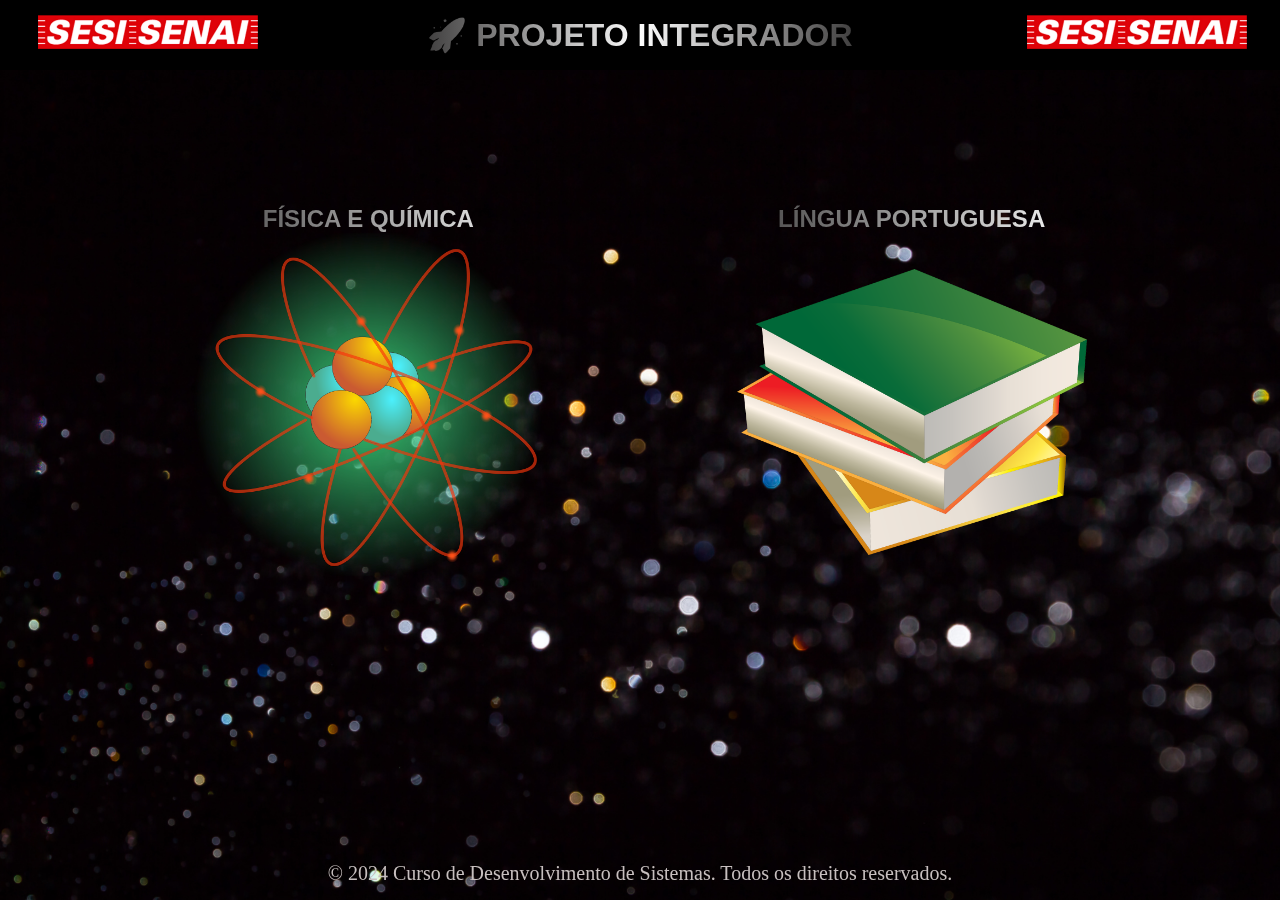
==== index.html @ 66327e64 "Site Projeto integrador 2024" ====
<!DOCTYPE html>
<html lang="en">

<head>
  <meta charset="UTF-8" />
  <meta http-equiv="X-UA-Compatible" content="IE=edge" />
  <meta name="viewport" content="width=device-width, initial-scale=1.0" />
  <title>Projeto Integrador</title>
  <link rel="stylesheet" href="css/style.css" />
</head>

<body>
  <nav class="menu">
    <div class="logo">
      <a href> <img src="img/sesi_senai.png" alt="logo" /> </a>
    </div>
    <h1> &#x1F680 PROJETO INTEGRADOR </h1>
    <div class="logo">
      <a href> <img src="img/sesi_senai.png" alt="logo" /> </a>
    </div>
  </nav>

  <section class="sec_imagens">
    <picture>
      <h2>FÍSICA E QUÍMICA</h2>
      <a href="fisica.html"><img src="img/atom-29539_1280.png" alt="" /></a>
    </picture>
    <picture>
      <h2>LÍNGUA PORTUGUESA</h2>
      <br>
      <br>
      <a href="lp.html"> <img src="img/books-155185_1280.png" alt="" /></a>
    </picture>
  </section>
  <footer class="foot_inicio">
    &copy; 2024 Curso de Desenvolvimento de Sistemas. Todos os direitos reservados.
  </footer>
</body>

</html>
---- css/style.css ----
* {
  margin: 0%;
  padding: 0%;
  box-sizing: border-box;
}
body {
  background-image: url(../img/espacial.png);
  background-repeat: no-repeat;
  background-size: cover;
}
a {
  text-decoration: none;
  color: #fff;
  font-size: 1.3rem;
  margin-right: 25px;
  font-size: 1.5rem;
}
h1 {
  color: azure;
  text-align: center;
  font-family: "Franklin Gothic Medium", "Arial Narrow", Arial, sans-serif;
  background: linear-gradient(to right, rgb(64, 63, 63),white, rgb(64, 63, 63));
  -webkit-background-clip: text;
  -webkit-text-fill-color: transparent;
  padding-top: 0%;
  font-size: xx-large;
}
h5,h6{
    text-align: center;
}
img {
  max-width: 100%;
}
ul {
  list-style: none;
  display: flex;
}
.menu {
  background-color: #000000;
  width: 100%;
  height: 70px;
  display: flex;
  justify-content: space-between;
  padding: 8px;
  align-items: center;
}
.menu .logo {
  display: flex;
}
.logo {
  width: 245px;
  margin-left: 30px;
}
.sec_imagens {
  display: flex;
  justify-content: space-evenly;
  padding-top: 15dvh;
}
.sec_imagens picture {
  width: 350px;
}
.sec_imagens picture h2 {
  color: aliceblue;
  text-align: center;
  font-family: Verdana, Geneva, Tahoma, sans-serif;
  background: linear-gradient(to right, rgb(64, 63, 63), white);
  -webkit-background-clip: text;
  -webkit-text-fill-color: transparent;
  padding-top: 0%;
}
.inicio{
   height: 0px;
}
.foot_pages {
  color: #c7bfbf;
  text-align: center;
  padding: 15px 0;
  position:relative;
  bottom: 0;
  width: 100%;
  font-size: 20px;
}
.foot_inicio {
  color: #c7bfbf;
  text-align: center;
  padding: 15px 0;
  position:fixed;
  bottom: 0;
  width: 100%;
  font-size: 20px;
}
.container{
    padding-top: 45px;
}
@media screen and (max-width: 400px) {
  .menu {
    visibility: hidden;
  }
}
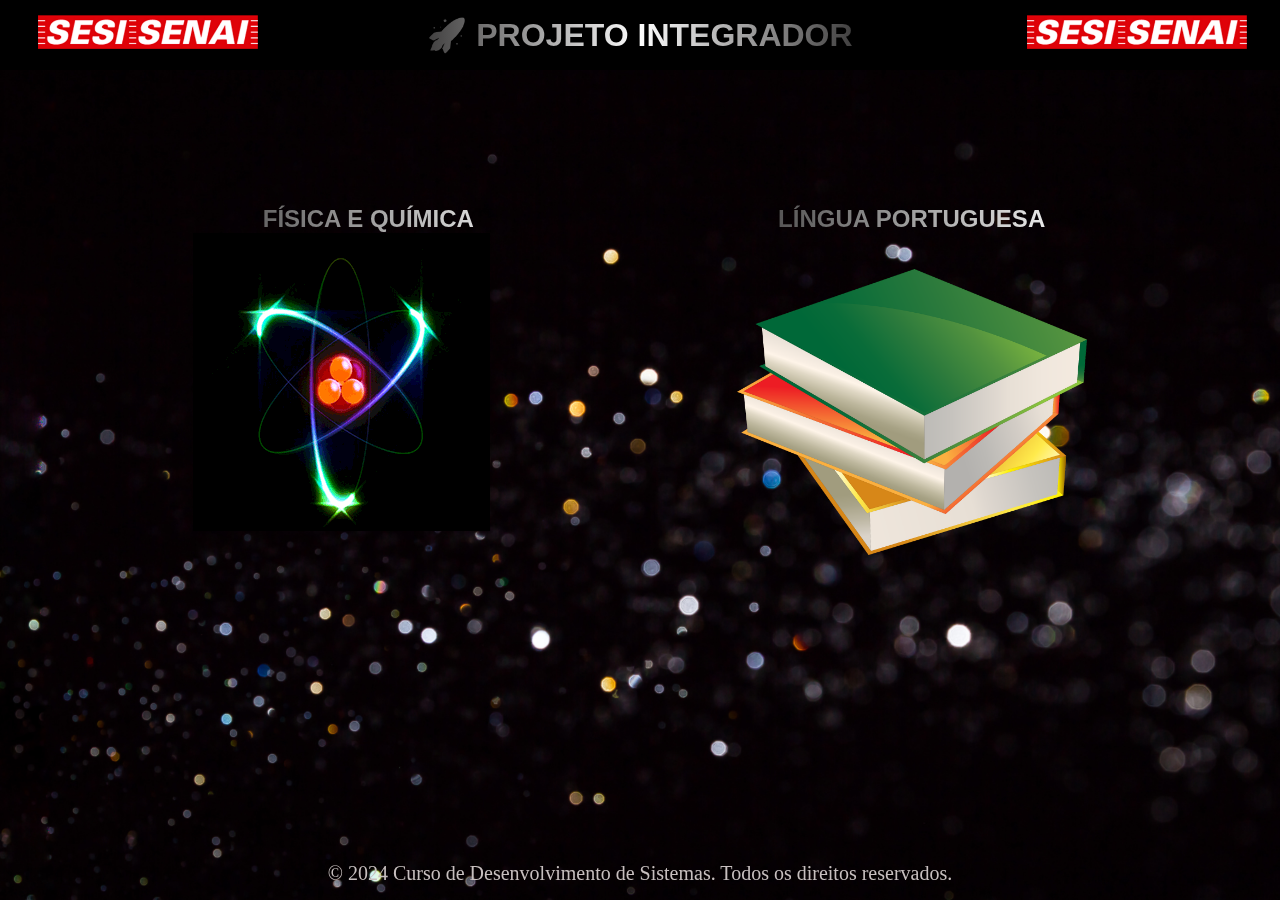
==== commit 04703a8e: "Upadate index.html" ====
--- a/index.html
+++ b/index.html
@@ -23,7 +23,7 @@
   <section class="sec_imagens">
     <picture>
       <h2>FÍSICA E QUÍMICA</h2>
-      <a href="fisica.html"><img src="img/atom-29539_1280.png" alt="" /></a>
+      <a href="fisica.html"><img src="img/atomogif.gif" alt="" /></a>
     </picture>
     <picture>
       <h2>LÍNGUA PORTUGUESA</h2>
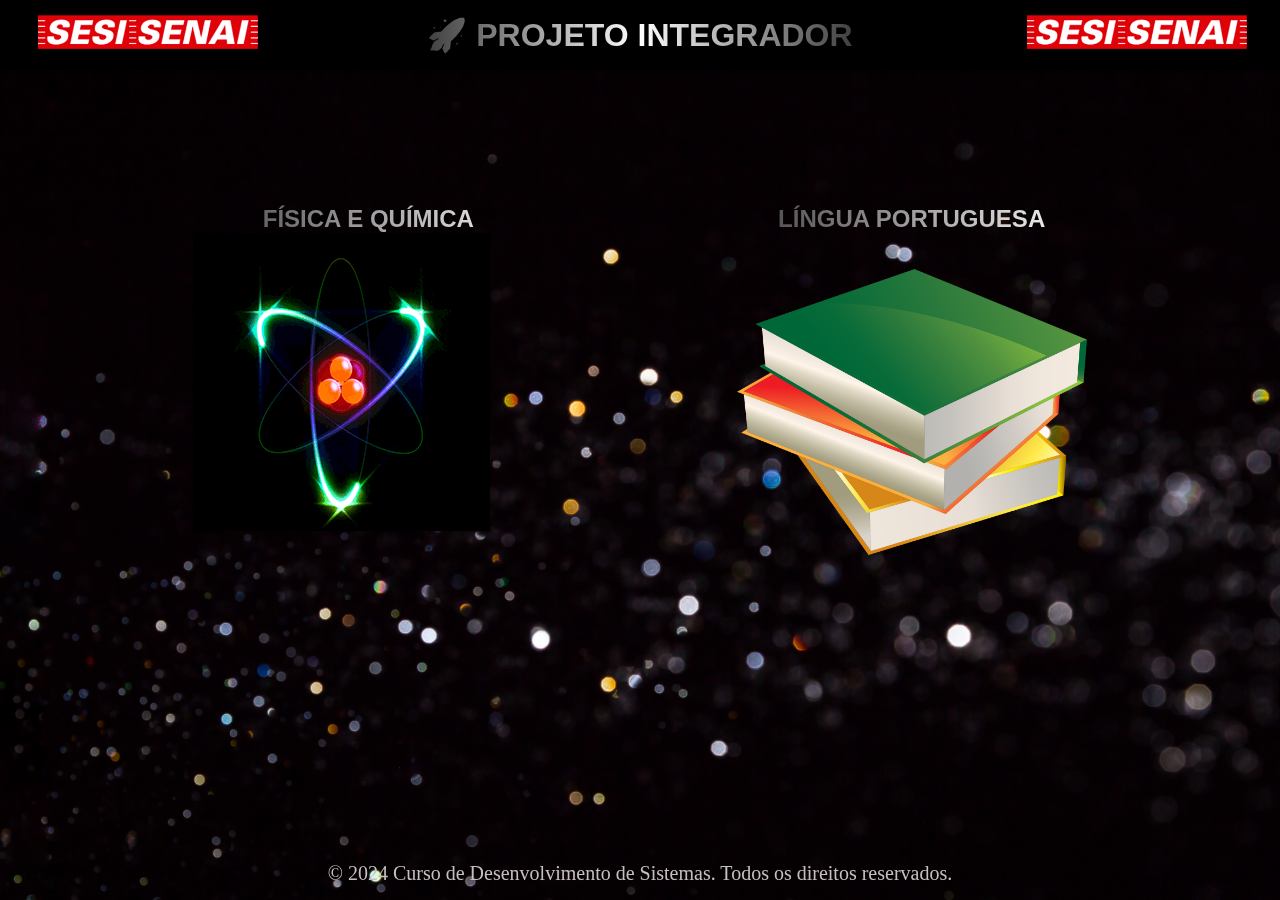
==== commit ce41e3d0: "Update Inde.html" ====
--- a/index.html
+++ b/index.html
@@ -14,7 +14,7 @@
     <div class="logo">
       <a href> <img src="img/sesi_senai.png" alt="logo" /> </a>
     </div>
-    <h1> &#x1F680 PROJETO INTEGRADOR </h1>
+    <h1 class="h1_principal"> &#x1F680 PROJETO INTEGRADOR </h1>
     <div class="logo">
       <a href> <img src="img/sesi_senai.png" alt="logo" /> </a>
     </div>
--- a/css/style.css
+++ b/css/style.css
@@ -7,6 +7,7 @@
   background-image: url(../img/espacial.png);
   background-repeat: no-repeat;
   background-size: cover;
+  background-color: #000000;
 }
 a {
   text-decoration: none;
@@ -92,8 +93,11 @@
 .container{
     padding-top: 45px;
 }
-@media screen and (max-width: 400px) {
-  .menu {
+@media screen and (max-width: 480px) {
+  
+  .h1_principal, .h1_fisica, .h1_lp{
     visibility: hidden;
+    
   }
+
 }
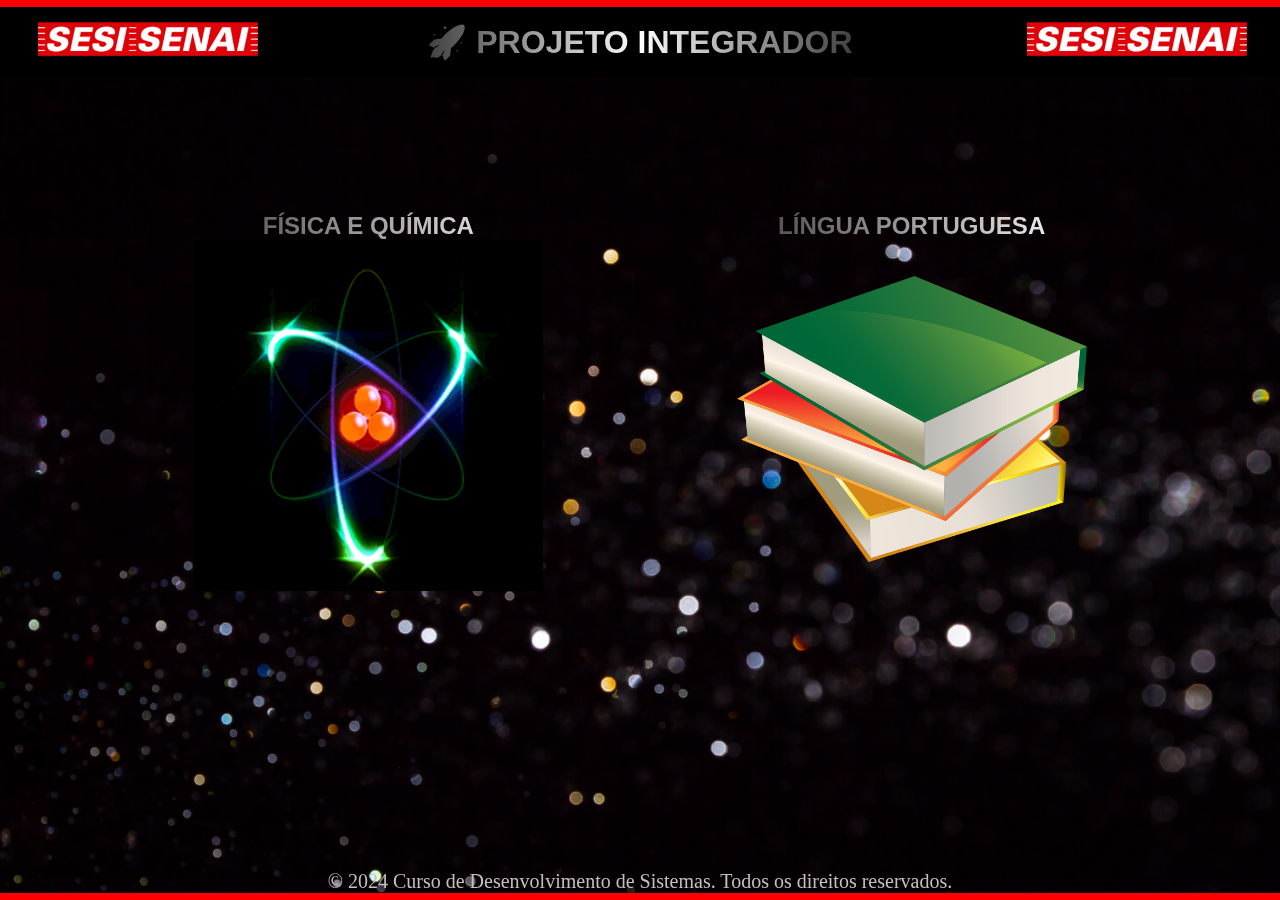
==== commit 758bdc41: "Update Projeto" ====
--- a/index.html
+++ b/index.html
@@ -10,6 +10,7 @@
 </head>
 
 <body>
+  <div class="linha_red"></div>
   <nav class="menu">
     <div class="logo">
       <a href> <img src="img/sesi_senai.png" alt="logo" /> </a>
@@ -25,16 +26,19 @@
       <h2>FÍSICA E QUÍMICA</h2>
       <a href="fisica.html"><img src="img/atomogif.gif" alt="" /></a>
     </picture>
+    
     <picture>
       <h2>LÍNGUA PORTUGUESA</h2>
       <br>
       <br>
-      <a href="lp.html"> <img src="img/books-155185_1280.png" alt="" /></a>
+      <a href="lp.html"> <img class="img_book" src="img/books-155185_1280.png" alt="" /></a>
     </picture>
   </section>
   <footer class="foot_inicio">
     &copy; 2024 Curso de Desenvolvimento de Sistemas. Todos os direitos reservados.
+    <div class="linha_red"></div>
   </footer>
+  
 </body>
 
 </html>--- a/css/style.css
+++ b/css/style.css
@@ -31,6 +31,7 @@
 }
 img {
   max-width: 100%;
+  max-height: 100%;  
 }
 ul {
   list-style: none;
@@ -50,6 +51,7 @@
 }
 .logo {
   width: 245px;
+  height: auto;
   margin-left: 30px;
 }
 .sec_imagens {
@@ -57,9 +59,13 @@
   justify-content: space-evenly;
   padding-top: 15dvh;
 }
-.sec_imagens picture {
+.sec_imagens picture{
   width: 350px;
 }
+.sec_imagens picture a img{
+  width: 350px;
+}
+
 .sec_imagens picture h2 {
   color: aliceblue;
   text-align: center;
@@ -72,10 +78,17 @@
 .inicio{
    height: 0px;
 }
+.linha_red{
+  background-color: red;
+  max-width: 100%;
+  height: 7px;
+  margin: 0%;
+  padding: 0%;
+}
 .foot_pages {
   color: #c7bfbf;
   text-align: center;
-  padding: 15px 0;
+  /* padding: 15px 0; */
   position:relative;
   bottom: 0;
   width: 100%;
@@ -84,7 +97,7 @@
 .foot_inicio {
   color: #c7bfbf;
   text-align: center;
-  padding: 15px 0;
+  /* padding: 15px 0; */
   position:fixed;
   bottom: 0;
   width: 100%;
@@ -97,7 +110,11 @@
   
   .h1_principal, .h1_fisica, .h1_lp{
     visibility: hidden;
+    font-size: 2rem;
     
+  }
+  .foot_inicio{
+    position: relative;
   }
 
 }
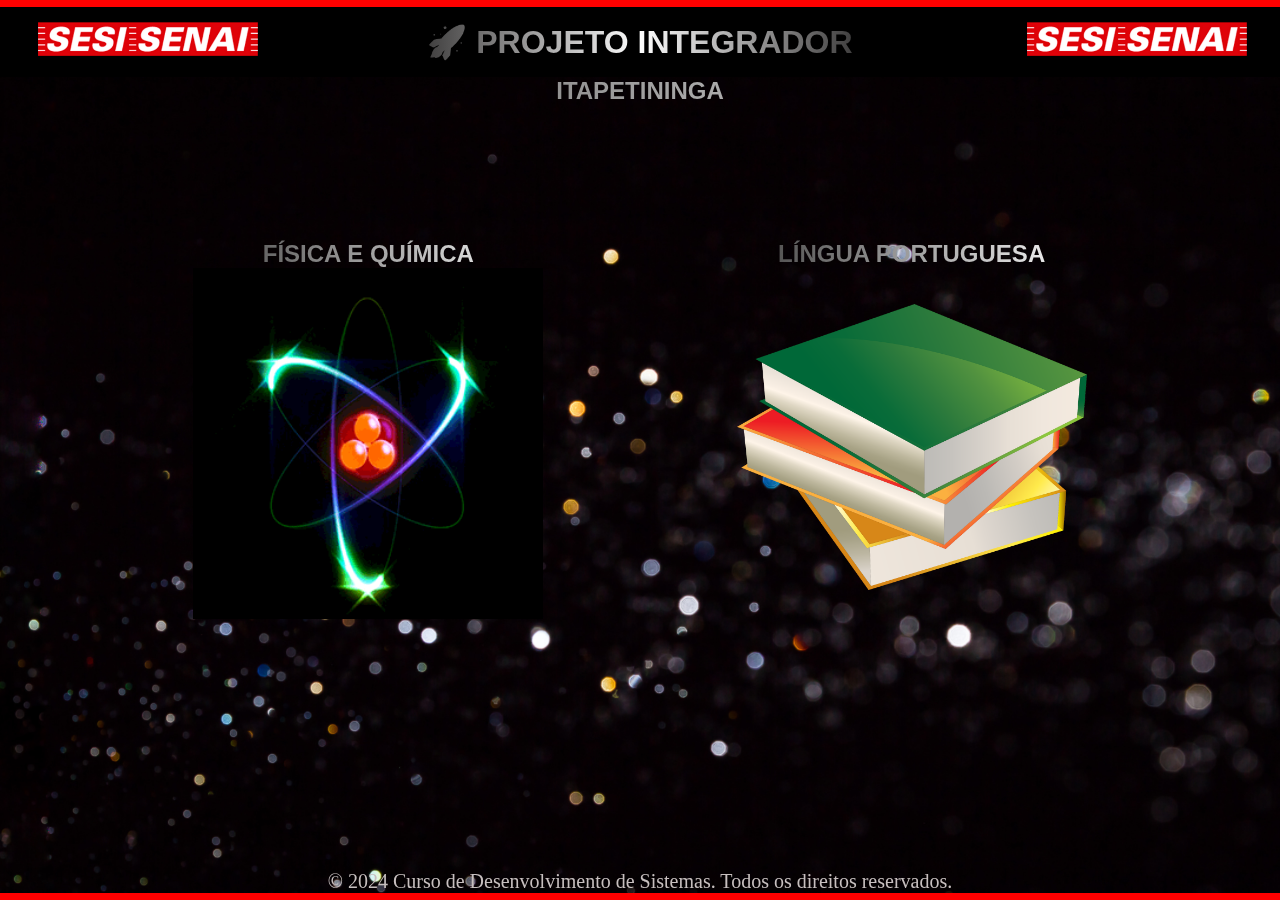
==== commit 0f5d0b9d: "Update" ====
--- a/index.html
+++ b/index.html
@@ -20,6 +20,7 @@
       <a href> <img src="img/sesi_senai.png" alt="logo" /> </a>
     </div>
   </nav>
+  <h3> ITAPETININGA</h3>
 
   <section class="sec_imagens">
     <picture>
--- a/css/style.css
+++ b/css/style.css
@@ -26,7 +26,19 @@
   padding-top: 0%;
   font-size: xx-large;
 }
-h5,h6{
+h3{
+  text-align: center;
+  color: azure;
+  text-align: center;
+  font-family: "Franklin Gothic Medium", "Arial Narrow", Arial, sans-serif;
+  background: linear-gradient(to right, rgb(64, 63, 63),white);
+  -webkit-background-clip: text;
+  -webkit-text-fill-color: transparent;
+  padding-top: 0%;
+  font-size: x-large;
+
+}
+h6{
     text-align: center;
 }
 img {
@@ -93,7 +105,8 @@
   bottom: 0;
   width: 100%;
   font-size: 20px;
-}
+
+ }
 .foot_inicio {
   color: #c7bfbf;
   text-align: center;
